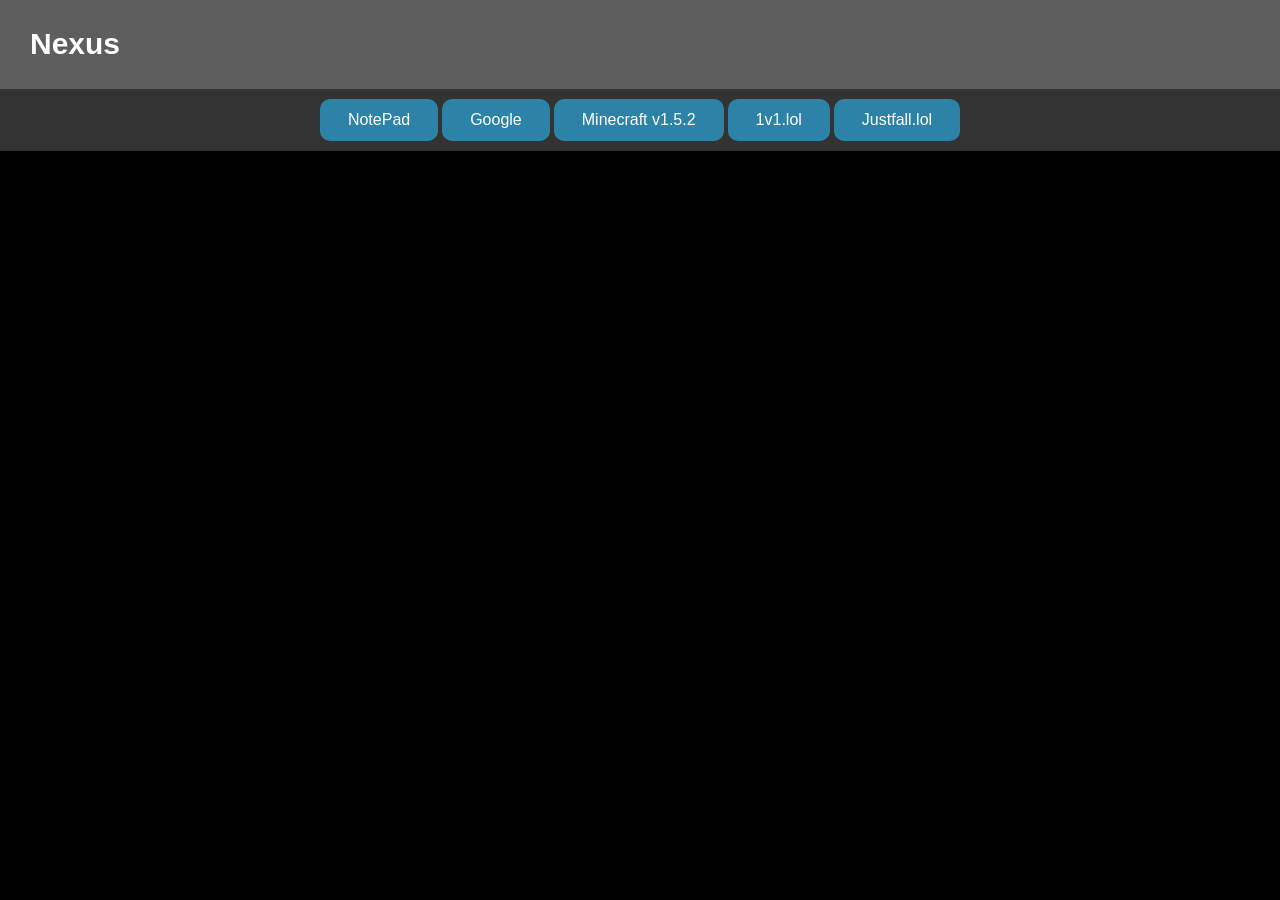
==== index.html @ e64e6121 "Add files via upload" ====
<html>
<head>
<title>My Drive - Google Drive</title>
<link href="style.css" rel="stylesheet"/>
<link rel="icon" href="[data-uri]" type="image/x-icon">
</head>
<body>
<div class="header">
<a href="index.html"><h2>Nexus</h2></a>
</div>
<div class="topnav">
<a href="saveweb2zip-com-texteditor-co/index.html"><button>NotePad</button></a>
<a href="Google/index.html"><button>Google</button></a>
<a href="Minecraft/index.html"><button>Minecraft v1.5.2</button></a>
<a href="1v1.lol/index.html"><button>1v1.lol</button></a>
<a href="SaveWeb2zip-justfall-lol/index.html"><button>Justfall.lol</button></a>
</div>
</body>
</html>
---- style.css ----
body {
background: black;
margin: 0;
}
button {
border: none;
border-radius: 10px;
background-color: #2d82a8;
color: white;
text-align: center;
display: inline-block;
font-size: 16px;
padding: 12px 28px;

}
h2 {
color: white;
font-family: sans-serif;
font-size: 30px;
}
.header { 
background-color:#5e5e5e;
padding: 2.5px;
padding-left: 30px;
text-align: left;
}
.topnav {
background-color:#333333;
margin: 0px;
padding: 10px;
text-align: center;
}
a {
text-decoration: none;
}
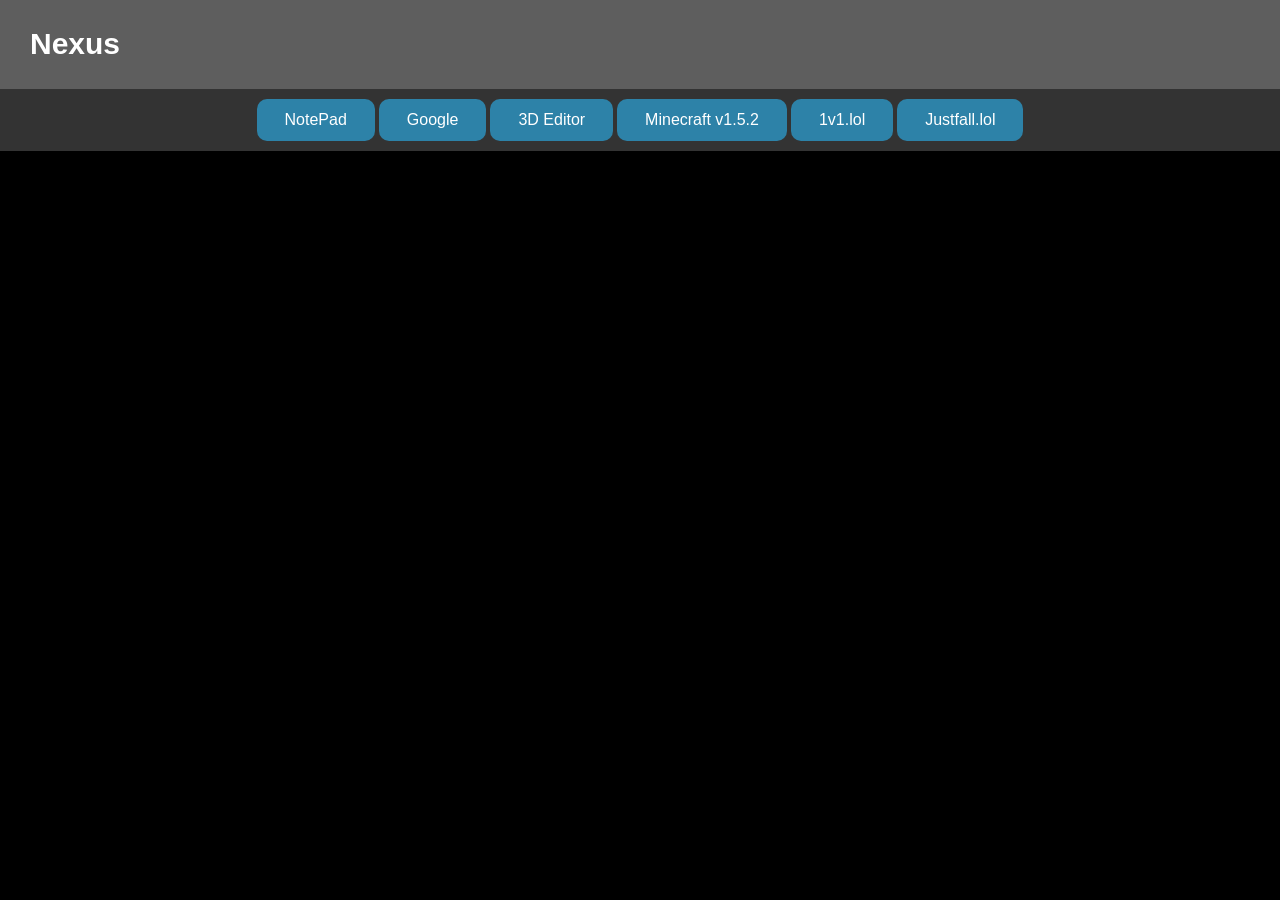
==== commit abf46dcd: "Add files via upload" ====
--- a/index.html
+++ b/index.html
@@ -11,6 +11,7 @@
 <div class="topnav">
 <a href="saveweb2zip-com-texteditor-co/index.html"><button>NotePad</button></a>
 <a href="Google/index.html"><button>Google</button></a>
+<a href="Voxel/index.html"><button>3D Editor</button></a>
 <a href="Minecraft/index.html"><button>Minecraft v1.5.2</button></a>
 <a href="1v1.lol/index.html"><button>1v1.lol</button></a>
 <a href="SaveWeb2zip-justfall-lol/index.html"><button>Justfall.lol</button></a>
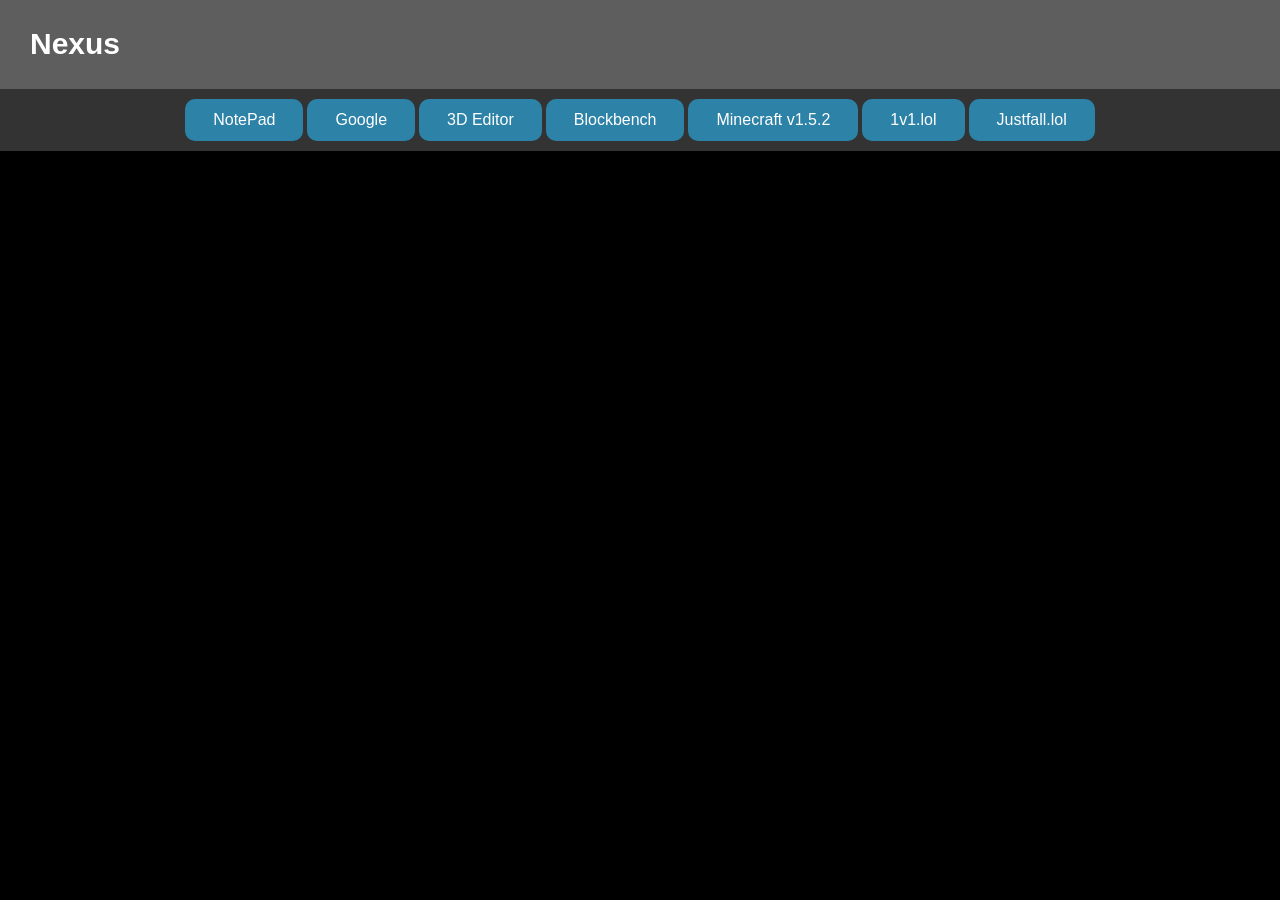
==== commit 3432e00d: "Add files via upload" ====
--- a/index.html
+++ b/index.html
@@ -12,6 +12,7 @@
 <a href="saveweb2zip-com-texteditor-co/index.html"><button>NotePad</button></a>
 <a href="Google/index.html"><button>Google</button></a>
 <a href="Voxel/index.html"><button>3D Editor</button></a>
+<a href="Blockbench/index.html"><button>Blockbench</button></a>
 <a href="Minecraft/index.html"><button>Minecraft v1.5.2</button></a>
 <a href="1v1.lol/index.html"><button>1v1.lol</button></a>
 <a href="SaveWeb2zip-justfall-lol/index.html"><button>Justfall.lol</button></a>
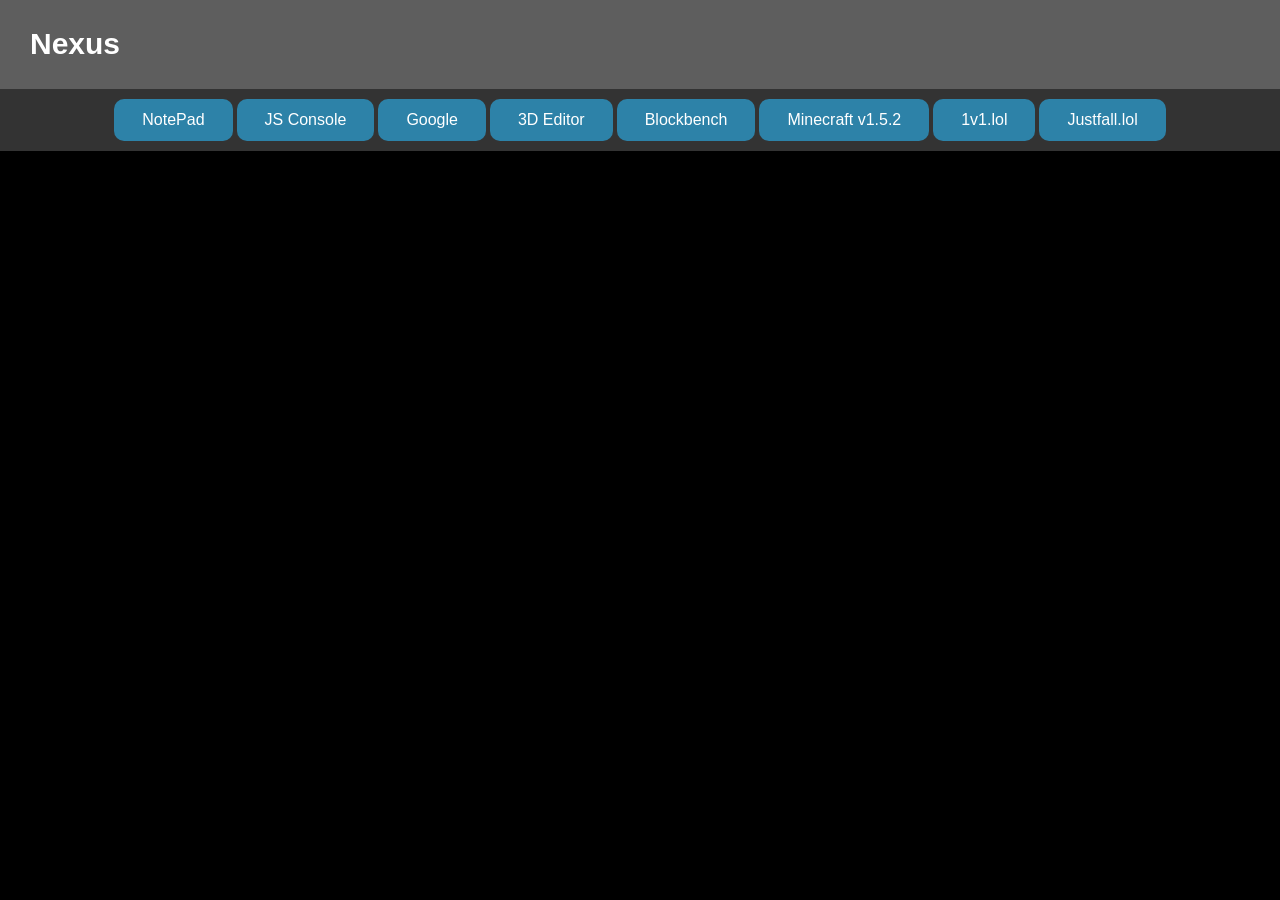
==== commit 89a504f1: "Add files via upload" ====
--- a/index.html
+++ b/index.html
@@ -10,6 +10,7 @@
 </div>
 <div class="topnav">
 <a href="saveweb2zip-com-texteditor-co/index.html"><button>NotePad</button></a>
+<a href="Console/index.html"><button>JS Console</button></a>
 <a href="Google/index.html"><button>Google</button></a>
 <a href="Voxel/index.html"><button>3D Editor</button></a>
 <a href="Blockbench/index.html"><button>Blockbench</button></a>
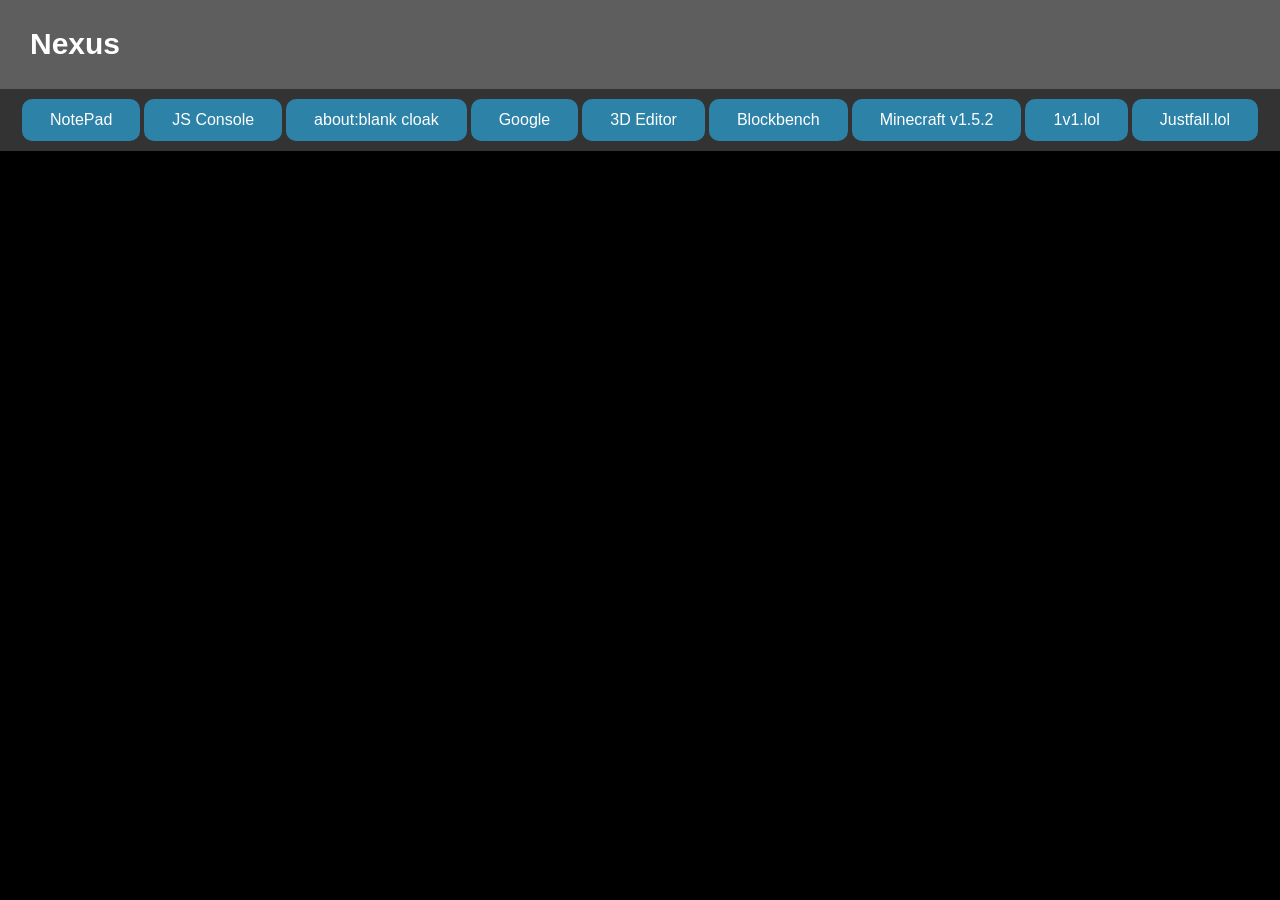
==== commit 7be8b41f: "Add files via upload" ====
--- a/index.html
+++ b/index.html
@@ -11,6 +11,7 @@
 <div class="topnav">
 <a href="saveweb2zip-com-texteditor-co/index.html"><button>NotePad</button></a>
 <a href="Console/index.html"><button>JS Console</button></a>
+<a href="ab-cloak/index.html"><button>about:blank cloak</button></a>
 <a href="Google/index.html"><button>Google</button></a>
 <a href="Voxel/index.html"><button>3D Editor</button></a>
 <a href="Blockbench/index.html"><button>Blockbench</button></a>
